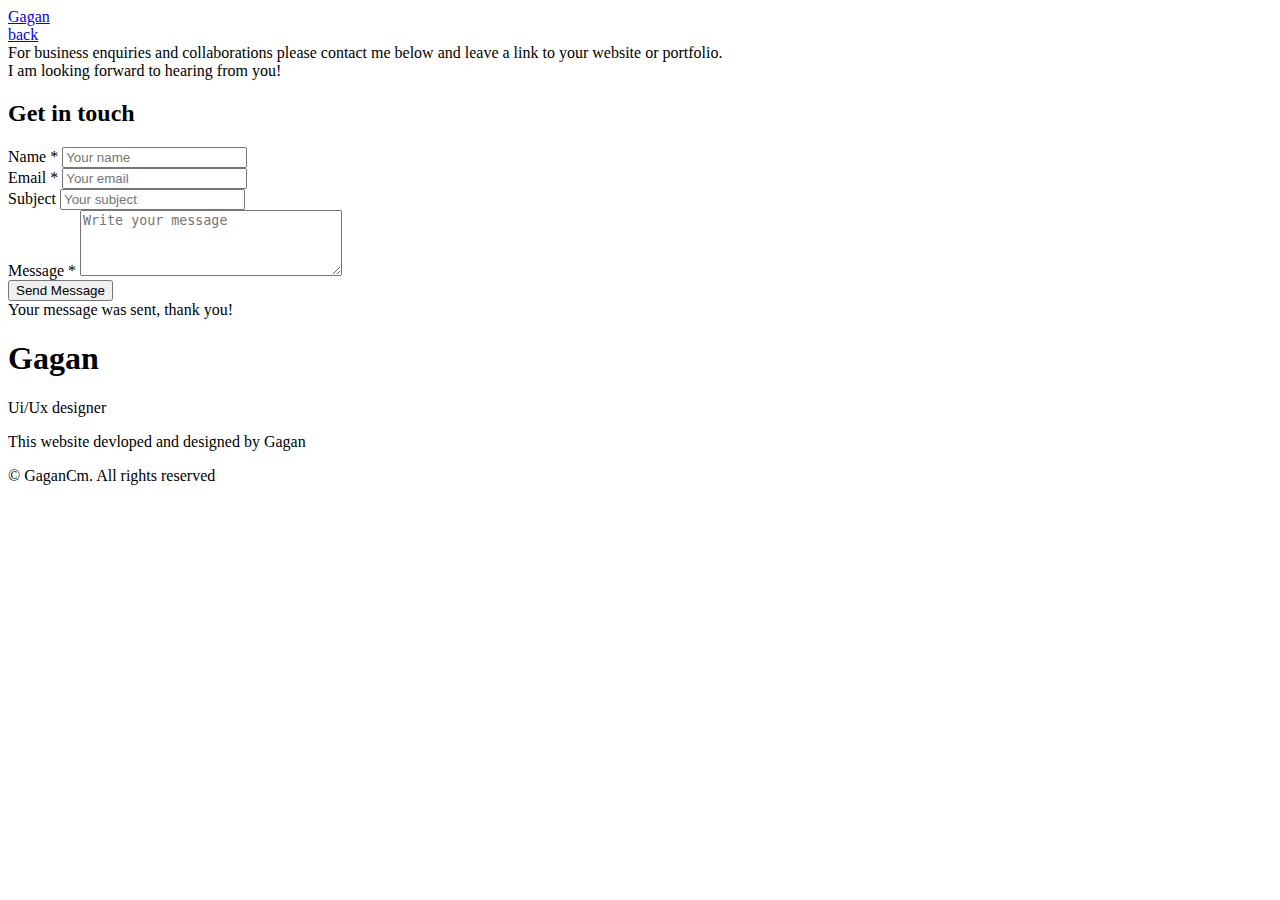
==== Contact.html @ f4dccdf1 "Add files via upload" ====
<!DOCTYPE html>
    <html lang="en">
    <head>
        <meta charset="UTF-8">
        <meta name="viewport" content="width=device-width, initial-scale=1.0">

        <!--==================== UNICONS ====================-->
        <link rel="stylesheet" href="https://unicons.iconscout.com/release/v4.0.0/css/line.css">
        
        <!--==================== SWIPER CSS ====================-->
        <link rel="stylesheet" href="assets/css/swiper-bundle.min.css">
        
        <!-- Bootstrap CSS -->
        <link rel="stylesheet" href="assets/css/bootstrap.min.css">

        <!--==================== CSS ====================-->
        <link rel="stylesheet" href="assets/css/Contact.css">

        <title>Contact me - Gagan cm</title>

        <!-- Favicons -->
        <link href="assets/img/favicon.ico" rel="icon">

    </head>
    <body>
        <!--==================== HEADER ====================-->
        <header class="header" id="header">
            <nav class="nav contanier" id="nav-container">
                <a href="#" class="nav__logo">Gagan</a>
                <div class="nav__btns">
                    <!-- Theme change button -->
                    <i class="uil uil-moon change-theme" id="theme-button"></i>

                    <div class="nav__toggle" id="nav-toggle">
                        <a href="index.html"class="uil uil-step-backward-alt"> back</a>
                    </div>
                </div>
            </nav>
        </header>
        <!--==================== MAIN ====================-->
        <main class="main">
             <!--==================== Contact ====================-->
            <section class="Contact section" id="contact">
                <span class="section-subtitle" id=contact-subtitle>For business enquiries and collaborations please contact me below 
                    and leave a link to your website or portfolio. <br>
                    I am looking forward to hearing from you!</span>
                <h2 class="section-title" id=contact-title>Get in touch</h2>
                
            </section>

            <section id="wave">
                <div class="wave wave1"></div>
                <div class="wave wave2"></div>
                <div class="wave wave3"></div>
                <div class="wave wave4"></div>
            </section>
            <div class="content">
    
                <div class="container">
                  <div class="row align-items-stretch justify-content-center no-gutters">
                    <div class="col-md-7">
                      <div class="form h-100 contact-wrap p-5">
                        
                        <form action="mailto:gagan9844217585@gmail.com" class="mb-5" method="post" enctype="text/plain" id="contactForm" name="contactForm">

                          <div class="row">
                            <div class="col-md-6 form-group mb-3">
                              <label for="" class="col-form-label">Name *</label>
                              <input type="text" class="form-control" name="name" id="name" placeholder="Your name">
                            </div>
                            <div class="col-md-6 form-group mb-3">
                              <label for="" class="col-form-label">Email *</label>
                              <input type="email" class="form-control" name="email" id="email"  placeholder="Your email">
                            </div>
                          </div>
            
                          <div class="row">
                            <div class="col-md-12 form-group mb-3">
                              <label for="budget" class="col-form-label">Subject</label>
                              <input type="text" class="form-control" name="subject" id="subject" placeholder="Your subject">
                            </div>
                          </div>
            
                          <div class="row mb-5">
                            <div class="col-md-12 form-group mb-3">
                              <label for="message" class="col-form-label">Message *</label>
                              <textarea class="form-control" name="message" id="message" cols="30" rows="4"  placeholder="Write your message"></textarea>
                            </div>
                          </div>
                          <div class="row justify-content-center">
                            <div class="col-md-5 form-group text-center">
                              <input type="submit" value="Send Message" class="btn btn-block btn-primary rounded-0 py-2 px-4">
                              <span class="submitting"></span>
                            </div>
                          </div>
                        </form>
            
                        <div id="form-message-warning mt-4"></div> 
                        <div id="form-message-success">
                          Your message was sent, thank you!
                        </div>
            
                      </div>
                    </div>
                  </div>
                </div>
            
              </div>
    
        </main>
        <!-- Wave -->

        <!--==================== FOOTER ====================-->
        <footer class="footer">
            <div class="footer__bg">
                <div class="footer__container container grid">
                    <div>
                        <h1 class="footer__title">Gagan</h1>
                        <span class="footer__subtitle">Ui/Ux designer</span>
                    </div>

                    <div class="footer__socials">
                        <a href="https://www.linkedin.com/in/gagancm/" target="_blank" class="footer__social">
                            <i class="uil uil-linkedin-alt"></i>
                        </a>

                        <a href="https://www.behance.net/gagancm" target="_blank" class="footer__social">
                            <i class="uil uil-behance-alt"></i>
                        </a>

                        <a href="https://github.com/Gagancm" target="_blank" class="footer__social">
                            <i class="uil uil-github-alt"></i>
                        </a>
                    </div>
                </div>
                <p class="footer__name">This website devloped and designed by Gagan</p>
                <p class="footer__copy">&#169; GaganCm. All rights reserved</p>
            </div>
            
        </footer>
        
        <!--==================== SCROLL TOP ====================-->
        <a href="#" class="scrollup" id="scroll-up">
            <i class="uil uil-arrow-up scrollup__icon"></i>
        </a>

        <!--==================== SWIPER JS ====================-->
        <script src="assets/js/swiper-bundle.min.js"></script>
        
        <!-- ===== MIXITUP FILTER ===== -->
        <script src="assets/js/mixitup.min.js"></script>

        <!--==================== MAIN JS ====================-->
        <script src="assets/js/main.js"></script>
        
    <script src="assets/js/jquery-3.3.1.min.js"></script>
    <script src="assets/js/popper.min.js"></script>
    <script src="assets/js/bootstrap.min.js"></script>
    <script src="assets/js/jquery.validate.min.js"></script>
    <!-- <script src="assets/js/Contact.js"></script> -->
    </body>
</html>
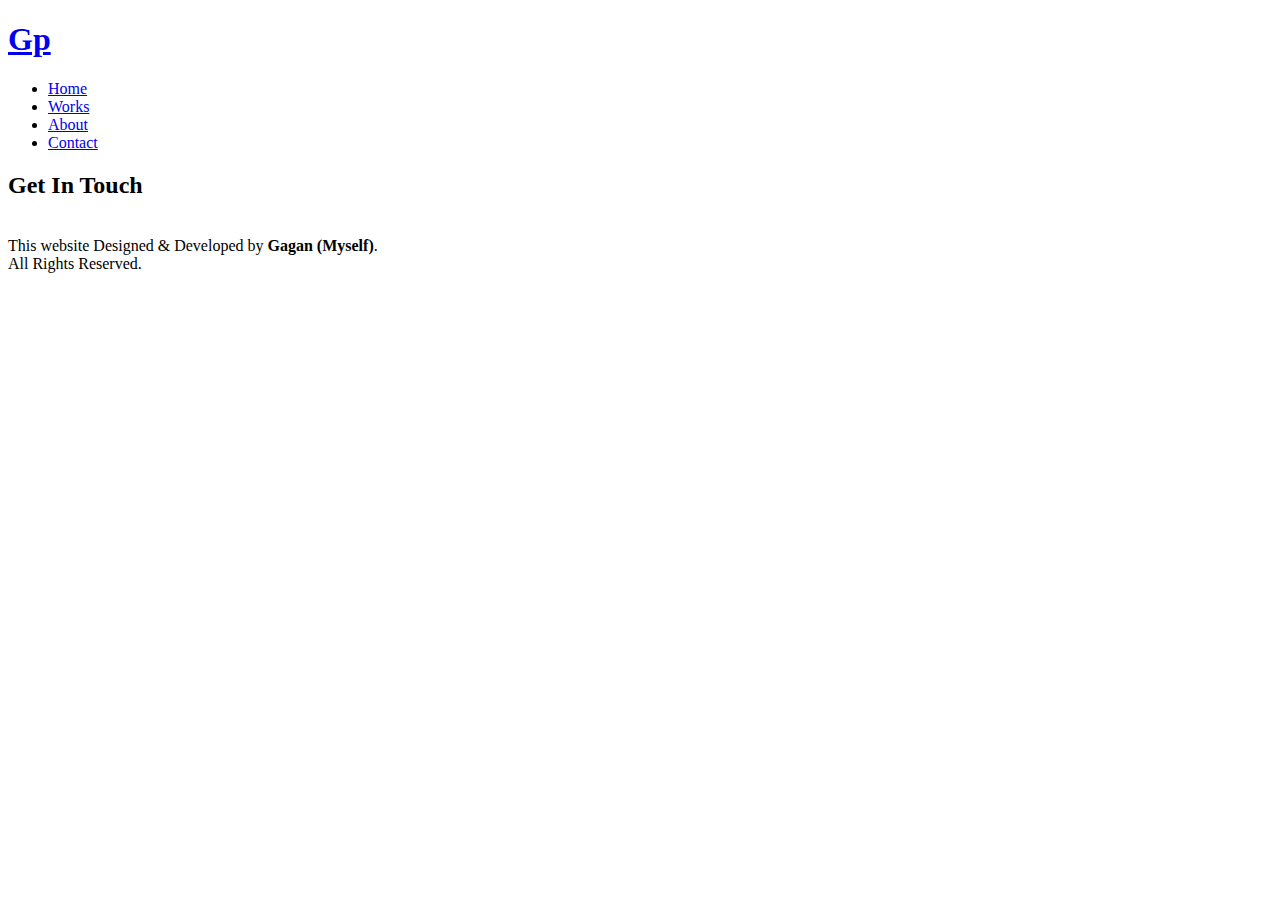
==== commit 154520fa: "new" ====
--- a/Contact.html
+++ b/Contact.html
@@ -1,162 +1,183 @@
 <!DOCTYPE html>
-    <html lang="en">
-    <head>
-        <meta charset="UTF-8">
-        <meta name="viewport" content="width=device-width, initial-scale=1.0">
+<html lang="en">
 
-        <!--==================== UNICONS ====================-->
-        <link rel="stylesheet" href="https://unicons.iconscout.com/release/v4.0.0/css/line.css">
+<head>
+  <meta charset="utf-8">
+  <meta content="width=device-width, initial-scale=1.0" name="viewport">
+
+  <title>Contact</title>
+  <meta content="" name="descriptison">
+  <meta content="" name="keywords">
+
+  <!-- Favicons -->
+  <link href="assets/images/favicon.ico" rel="icon">
+  
+  <!-- Google Fonts
+  <link href="https://fonts.googleapis.com/css?family=Open+Sans:300,300i,400,400i,600,600i,700,700i|Raleway:300,300i,400,400i,500,500i,600,600i,700,700i|Poppins:300,300i,400,400i,500,500i,600,600i,700,700i" rel="stylesheet"> -->
+
+  <!-- Vendor CSS Files -->
+  <link href="assets/vendor/bootstrap/css/bootstrap.min.css" rel="stylesheet">
+  <link href="assets/vendor/icofont/icofont.min.css" rel="stylesheet">
+  <link href="assets/vendor/boxicons/css/boxicons.min.css" rel="stylesheet">
+  <link href="assets/vendor/animate.css/animate.min.css" rel="stylesheet">
+  <link href="assets/vendor/remixicon/remixicon.css" rel="stylesheet">
+  <link href="assets/vendor/owl.carousel/assets/owl.carousel.min.css" rel="stylesheet">
+  <link href="assets/vendor/venobox/venobox.css" rel="stylesheet">
+  <link href="assets/vendor/aos/aos.css" rel="stylesheet">
+
+  <!-- Template Main CSS File -->
+  <link href="assets/css/Contact.css" rel="stylesheet">
+</head>
+
+<body>
+  
+
+  <!-- ======= Header ======= -->
+  <header id="header" class="fixed-top ">
+    <div class="container d-flex align-items-center">
+
+      <h1 class="logo mr-auto"><a href="#header" class="scrollto">Gp</a></h1>
+
+
+      <nav class="nav-menu d-none d-lg-block">
+        <ul>
+          <li><a href="Home.html">Home</a></li>
+          <li><a href="works.html">Works</a></li>
+          <li><a href="Aboutme.html">About</a></li>
+          
+          <li class="active"><a href="Contact.html">Contact</a></li>
+
+        </ul>
+      </nav><!-- .nav-menu -->
+
+    </div>
+  </header><!-- End Header -->
+  
+
+
+  <main id="main">
+
+    
+    
+
+    <!-- ======= Contact Section ======= -->
+    <section id="contact" class="contact">
+      <div class="container" data-aos="fade-up">
+
+        <div class="section-title">
+          <h2>Get In Touch</h2>
+
+        </div>
         
-        <!--==================== SWIPER CSS ====================-->
-        <link rel="stylesheet" href="assets/css/swiper-bundle.min.css">
         
-        <!-- Bootstrap CSS -->
-        <link rel="stylesheet" href="assets/css/bootstrap.min.css">
 
-        <!--==================== CSS ====================-->
-        <link rel="stylesheet" href="assets/css/Contact.css">
+          <div class="col-lg-6 mt-5 mt-lg-0" data-aos="fade-left" data-aos-delay="100">
 
-        <title>Contact me - Gagan cm</title>
+            <!-- <form action="forms/contact.php" method="post" role="form" class="php-email-form">
+              <div class="form-row">
+                <div class="col-md-6 form-group">
+                  <input type="text" name="name" class="form-control" id="name" placeholder="Your Name" data-rule="minlen:4" data-msg="Please enter at least 4 chars" />
+                  <div class="validate"></div>
+                </div>
+                <div class="col-md-6 form-group">
+                  <input type="email" class="form-control" name="email" id="email" placeholder="Your Email" data-rule="email" data-msg="Please enter a valid email" />
+                  <div class="validate"></div>
+                </div>
+              </div>
+              <div class="form-group">
+                <input type="text" class="form-control" name="subject" id="subject" placeholder="Subject" data-rule="minlen:4" data-msg="Please enter at least 8 chars of subject" />
+                <div class="validate"></div>
+              </div>
+              <div class="form-group">
+                <textarea class="form-control" name="message" rows="5" data-rule="required" data-msg="Please write something for us" placeholder="Message"></textarea>
+                <div class="validate"></div>
+              </div>
+              <div class="mb-3">
+                <div class="loading">Loading</div>
+                <div class="error-message"></div>
+                <div class="sent-message">Your message has been sent. Thank you!</div>
+              </div>
+              <div class="text-center"><button type="submit">Send Message</button></div>
+            </form> -->
 
-        <!-- Favicons -->
-        <link href="assets/img/favicon.ico" rel="icon">
+          </div>
 
-    </head>
-    <body>
-        <!--==================== HEADER ====================-->
-        <header class="header" id="header">
-            <nav class="nav contanier" id="nav-container">
-                <a href="#" class="nav__logo">Gagan</a>
-                <div class="nav__btns">
-                    <!-- Theme change button -->
-                    <i class="uil uil-moon change-theme" id="theme-button"></i>
+        </div>
 
-                    <div class="nav__toggle" id="nav-toggle">
-                        <a href="index.html"class="uil uil-step-backward-alt"> back</a>
-                    </div>
-                </div>
-            </nav>
-        </header>
-        <!--==================== MAIN ====================-->
-        <main class="main">
-             <!--==================== Contact ====================-->
-            <section class="Contact section" id="contact">
-                <span class="section-subtitle" id=contact-subtitle>For business enquiries and collaborations please contact me below 
-                    and leave a link to your website or portfolio. <br>
-                    I am looking forward to hearing from you!</span>
-                <h2 class="section-title" id=contact-title>Get in touch</h2>
-                
-            </section>
+      </div>
+    </section><!-- End Contact Section -->
+    <!-- wave -->
+    <section id="wave">
+      <div class="wave wave1"></div>
+      <div class="wave wave2"></div>
+      <div class="wave wave3"></div>
+      <div class="wave wave4"></div>
+    </section>
+    <img src="assets/images/yellow-bg.png" id="bg-1" alt="">
 
-            <section id="wave">
-                <div class="wave wave1"></div>
-                <div class="wave wave2"></div>
-                <div class="wave wave3"></div>
-                <div class="wave wave4"></div>
-            </section>
-            <div class="content">
+    <!-- <div class="contact-box" id="contact-details">
+        <p>For business inquiries and collabrations please contact me below and leave a link to your website or portfolio.
+           <br> i am looking forward to hearing from you!</p>
+    </div>
+   -->
+      
+
+  </main><!-- End #main -->
+
+    <!-- ======= Footer ======= -->
+    <footer id="footer">
+
     
-                <div class="container">
-                  <div class="row align-items-stretch justify-content-center no-gutters">
-                    <div class="col-md-7">
-                      <div class="form h-100 contact-wrap p-5">
-                        
-                        <form action="mailto:gagan9844217585@gmail.com" class="mb-5" method="post" enctype="text/plain" id="contactForm" name="contactForm">
 
-                          <div class="row">
-                            <div class="col-md-6 form-group mb-3">
-                              <label for="" class="col-form-label">Name *</label>
-                              <input type="text" class="form-control" name="name" id="name" placeholder="Your name">
-                            </div>
-                            <div class="col-md-6 form-group mb-3">
-                              <label for="" class="col-form-label">Email *</label>
-                              <input type="email" class="form-control" name="email" id="email"  placeholder="Your email">
-                            </div>
-                          </div>
-            
-                          <div class="row">
-                            <div class="col-md-12 form-group mb-3">
-                              <label for="budget" class="col-form-label">Subject</label>
-                              <input type="text" class="form-control" name="subject" id="subject" placeholder="Your subject">
-                            </div>
-                          </div>
-            
-                          <div class="row mb-5">
-                            <div class="col-md-12 form-group mb-3">
-                              <label for="message" class="col-form-label">Message *</label>
-                              <textarea class="form-control" name="message" id="message" cols="30" rows="4"  placeholder="Write your message"></textarea>
-                            </div>
-                          </div>
-                          <div class="row justify-content-center">
-                            <div class="col-md-5 form-group text-center">
-                              <input type="submit" value="Send Message" class="btn btn-block btn-primary rounded-0 py-2 px-4">
-                              <span class="submitting"></span>
-                            </div>
-                          </div>
-                        </form>
-            
-                        <div id="form-message-warning mt-4"></div> 
-                        <div id="form-message-success">
-                          Your message was sent, thank you!
-                        </div>
-            
-                      </div>
-                    </div>
-                  </div>
-                </div>
-            
+      <div class="footer-top">
+        <div class="container">
+          <div class="row">
+  
+            <div class="col-lg-3 col-md-6 footer-info">
+              
+              <div class="social-links mt-3">
+                <a href="#" class="twitter"><i class="bx bxl-twitter"></i></a>
+                <a href="#" class="facebook"><i class="bx bxl-facebook"></i></a>
+                <a href="#" class="instagram"><i class="bx bxl-instagram"></i></a>
+                <!-- <a href="#" class="google-plus"><i class="bx bxl-skype"></i></a> -->
+                <a href="#" class="linkedin"><i class="bx bxl-linkedin"></i></a>
               </div>
-    
-        </main>
-        <!-- Wave -->
+            </div>
+  
+          </div>
+        </div>
+      </div>
+  
+      <div class="container" id=copyright-contanier>
+        <div class="copyright">
+          This website Designed & Developed by <strong><span>Gagan (Myself)</span></strong>. 
+        </div>
+        <div class="credits">
+          <!-- All the links in the footer should remain intact. -->
+          <!-- You can delete the links only if you purchased the pro version. -->
+          <!-- Licensing information: https://bootstrapmade.com/license/ -->
+          <!-- Purchase the pro version with working PHP/AJAX contact form: https://bootstrapmade.com/anyar-free-multipurpose-one-page-bootstrap-theme/ -->
+          All Rights Reserved. </a>
+        </div>
+      </div>
+    </footer><!-- End Footer -->
 
-        <!--==================== FOOTER ====================-->
-        <footer class="footer">
-            <div class="footer__bg">
-                <div class="footer__container container grid">
-                    <div>
-                        <h1 class="footer__title">Gagan</h1>
-                        <span class="footer__subtitle">Ui/Ux designer</span>
-                    </div>
+  <a href="#" class="back-to-top"><i class="ri-arrow-up-line"></i></a>
+  <div id="preloader"></div>
 
-                    <div class="footer__socials">
-                        <a href="https://www.linkedin.com/in/gagancm/" target="_blank" class="footer__social">
-                            <i class="uil uil-linkedin-alt"></i>
-                        </a>
+  <!-- Vendor JS Files -->
+  <script src="assets/vendor/jquery/jquery.min.js"></script>
+  <script src="assets/vendor/bootstrap/js/bootstrap.bundle.min.js"></script>
+  <script src="assets/vendor/jquery.easing/jquery.easing.min.js"></script>
+  <script src="assets/vendor/php-email-form/validate.js"></script>
+  <script src="assets/vendor/owl.carousel/owl.carousel.min.js"></script>
+  <script src="assets/vendor/venobox/venobox.min.js"></script>
+  <script src="assets/vendor/isotope-layout/isotope.pkgd.min.js"></script>
+  <script src="assets/vendor/aos/aos.js"></script>
 
-                        <a href="https://www.behance.net/gagancm" target="_blank" class="footer__social">
-                            <i class="uil uil-behance-alt"></i>
-                        </a>
+  <!-- Template Main JS File -->
+  <script src="assets/js/main.js"></script>
 
-                        <a href="https://github.com/Gagancm" target="_blank" class="footer__social">
-                            <i class="uil uil-github-alt"></i>
-                        </a>
-                    </div>
-                </div>
-                <p class="footer__name">This website devloped and designed by Gagan</p>
-                <p class="footer__copy">&#169; GaganCm. All rights reserved</p>
-            </div>
-            
-        </footer>
-        
-        <!--==================== SCROLL TOP ====================-->
-        <a href="#" class="scrollup" id="scroll-up">
-            <i class="uil uil-arrow-up scrollup__icon"></i>
-        </a>
+</body>
 
-        <!--==================== SWIPER JS ====================-->
-        <script src="assets/js/swiper-bundle.min.js"></script>
-        
-        <!-- ===== MIXITUP FILTER ===== -->
-        <script src="assets/js/mixitup.min.js"></script>
-
-        <!--==================== MAIN JS ====================-->
-        <script src="assets/js/main.js"></script>
-        
-    <script src="assets/js/jquery-3.3.1.min.js"></script>
-    <script src="assets/js/popper.min.js"></script>
-    <script src="assets/js/bootstrap.min.js"></script>
-    <script src="assets/js/jquery.validate.min.js"></script>
-    <!-- <script src="assets/js/Contact.js"></script> -->
-    </body>
 </html>